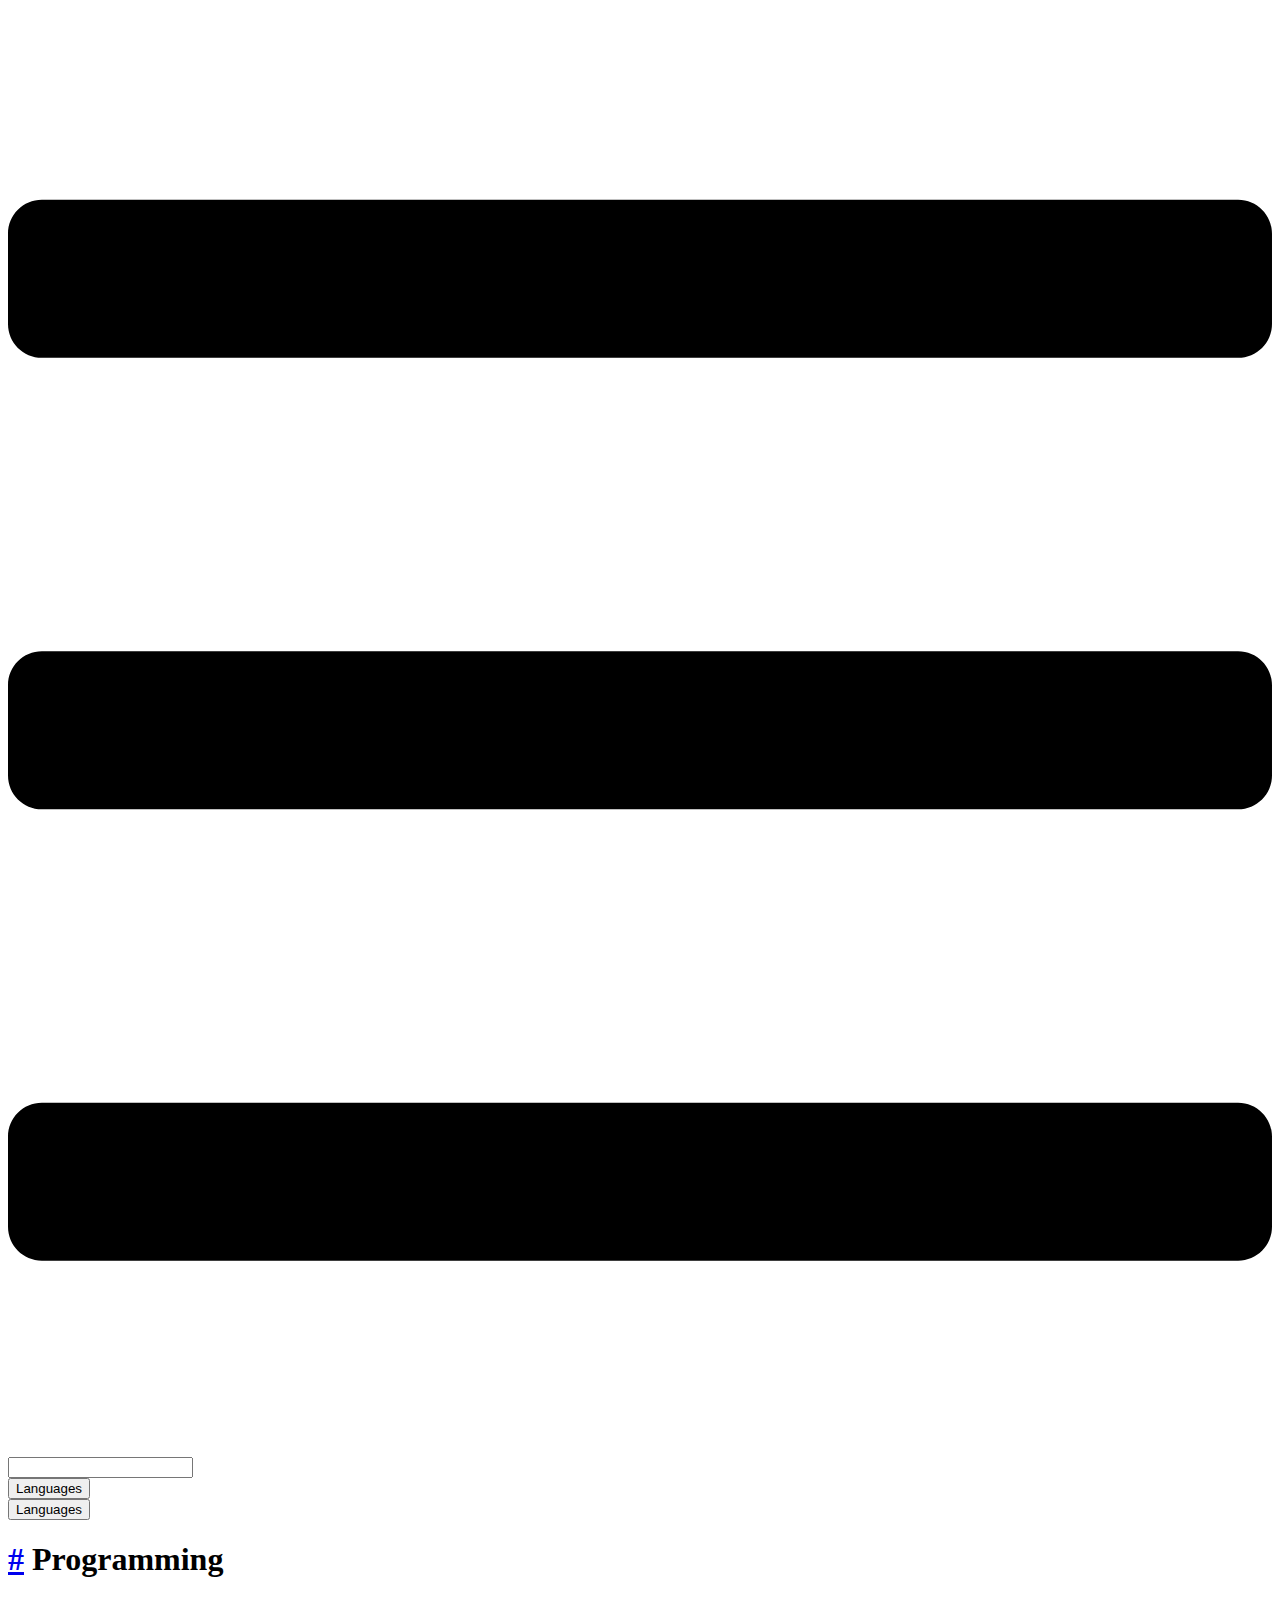
==== programming/index.html @ 1dde2084 "Updates" ====
<!DOCTYPE html>
<html lang="en-US">
  <head>
    <meta charset="utf-8">
    <meta name="viewport" content="width=device-width,initial-scale=1">
    <title>Programming</title>
    <meta name="generator" content="VuePress 1.5.3">
    
    <meta name="description" content="">
    <link rel="preload" href="/software/assets/css/0.styles.23beb50a.css" as="style"><link rel="preload" href="/software/assets/js/app.cd795a3e.js" as="script"><link rel="preload" href="/software/assets/js/2.4319ddee.js" as="script"><link rel="preload" href="/software/assets/js/11.0c3308f5.js" as="script"><link rel="prefetch" href="/software/assets/js/10.bcf8eb18.js"><link rel="prefetch" href="/software/assets/js/12.79c96d48.js"><link rel="prefetch" href="/software/assets/js/13.6ab96f14.js"><link rel="prefetch" href="/software/assets/js/3.7b87f255.js"><link rel="prefetch" href="/software/assets/js/4.0f3502d1.js"><link rel="prefetch" href="/software/assets/js/5.040f4d44.js"><link rel="prefetch" href="/software/assets/js/6.ab59749e.js"><link rel="prefetch" href="/software/assets/js/7.324c0733.js"><link rel="prefetch" href="/software/assets/js/8.205d8fe3.js"><link rel="prefetch" href="/software/assets/js/9.0b4a3c19.js">
    <link rel="stylesheet" href="/software/assets/css/0.styles.23beb50a.css">
  </head>
  <body>
    <div id="app" data-server-rendered="true"><div class="theme-container no-sidebar"><header class="navbar"><div class="sidebar-button"><svg xmlns="http://www.w3.org/2000/svg" aria-hidden="true" role="img" viewBox="0 0 448 512" class="icon"><path fill="currentColor" d="M436 124H12c-6.627 0-12-5.373-12-12V80c0-6.627 5.373-12 12-12h424c6.627 0 12 5.373 12 12v32c0 6.627-5.373 12-12 12zm0 160H12c-6.627 0-12-5.373-12-12v-32c0-6.627 5.373-12 12-12h424c6.627 0 12 5.373 12 12v32c0 6.627-5.373 12-12 12zm0 160H12c-6.627 0-12-5.373-12-12v-32c0-6.627 5.373-12 12-12h424c6.627 0 12 5.373 12 12v32c0 6.627-5.373 12-12 12z"></path></svg></div> <a href="/software/" class="home-link router-link-active"></a> <div class="links"><div class="search-box"><input aria-label="Search" autocomplete="off" spellcheck="false" value=""> <!----></div> <nav class="nav-links can-hide"><div class="nav-item"><div class="dropdown-wrapper"><button type="button" aria-label="Languages" class="dropdown-title"><span class="title">Languages</span> <span class="arrow right"></span></button> <ul class="nav-dropdown" style="display:none;"><li class="dropdown-item"><!----> <a href="/software/languages/nodejs/" class="nav-link">
  nodejs
</a></li></ul></div></div> <!----></nav></div></header> <div class="sidebar-mask"></div> <aside class="sidebar"><nav class="nav-links"><div class="nav-item"><div class="dropdown-wrapper"><button type="button" aria-label="Languages" class="dropdown-title"><span class="title">Languages</span> <span class="arrow right"></span></button> <ul class="nav-dropdown" style="display:none;"><li class="dropdown-item"><!----> <a href="/software/languages/nodejs/" class="nav-link">
  nodejs
</a></li></ul></div></div> <!----></nav>  <!----> </aside> <main class="page"> <div class="theme-default-content content__default"><h1 id="programming"><a href="#programming" class="header-anchor">#</a> Programming</h1></div> <footer class="page-edit"><!----> <!----></footer> <!----> </main></div><div class="global-ui"></div></div>
    <script src="/software/assets/js/app.cd795a3e.js" defer></script><script src="/software/assets/js/2.4319ddee.js" defer></script><script src="/software/assets/js/11.0c3308f5.js" defer></script>
  </body>
</html>
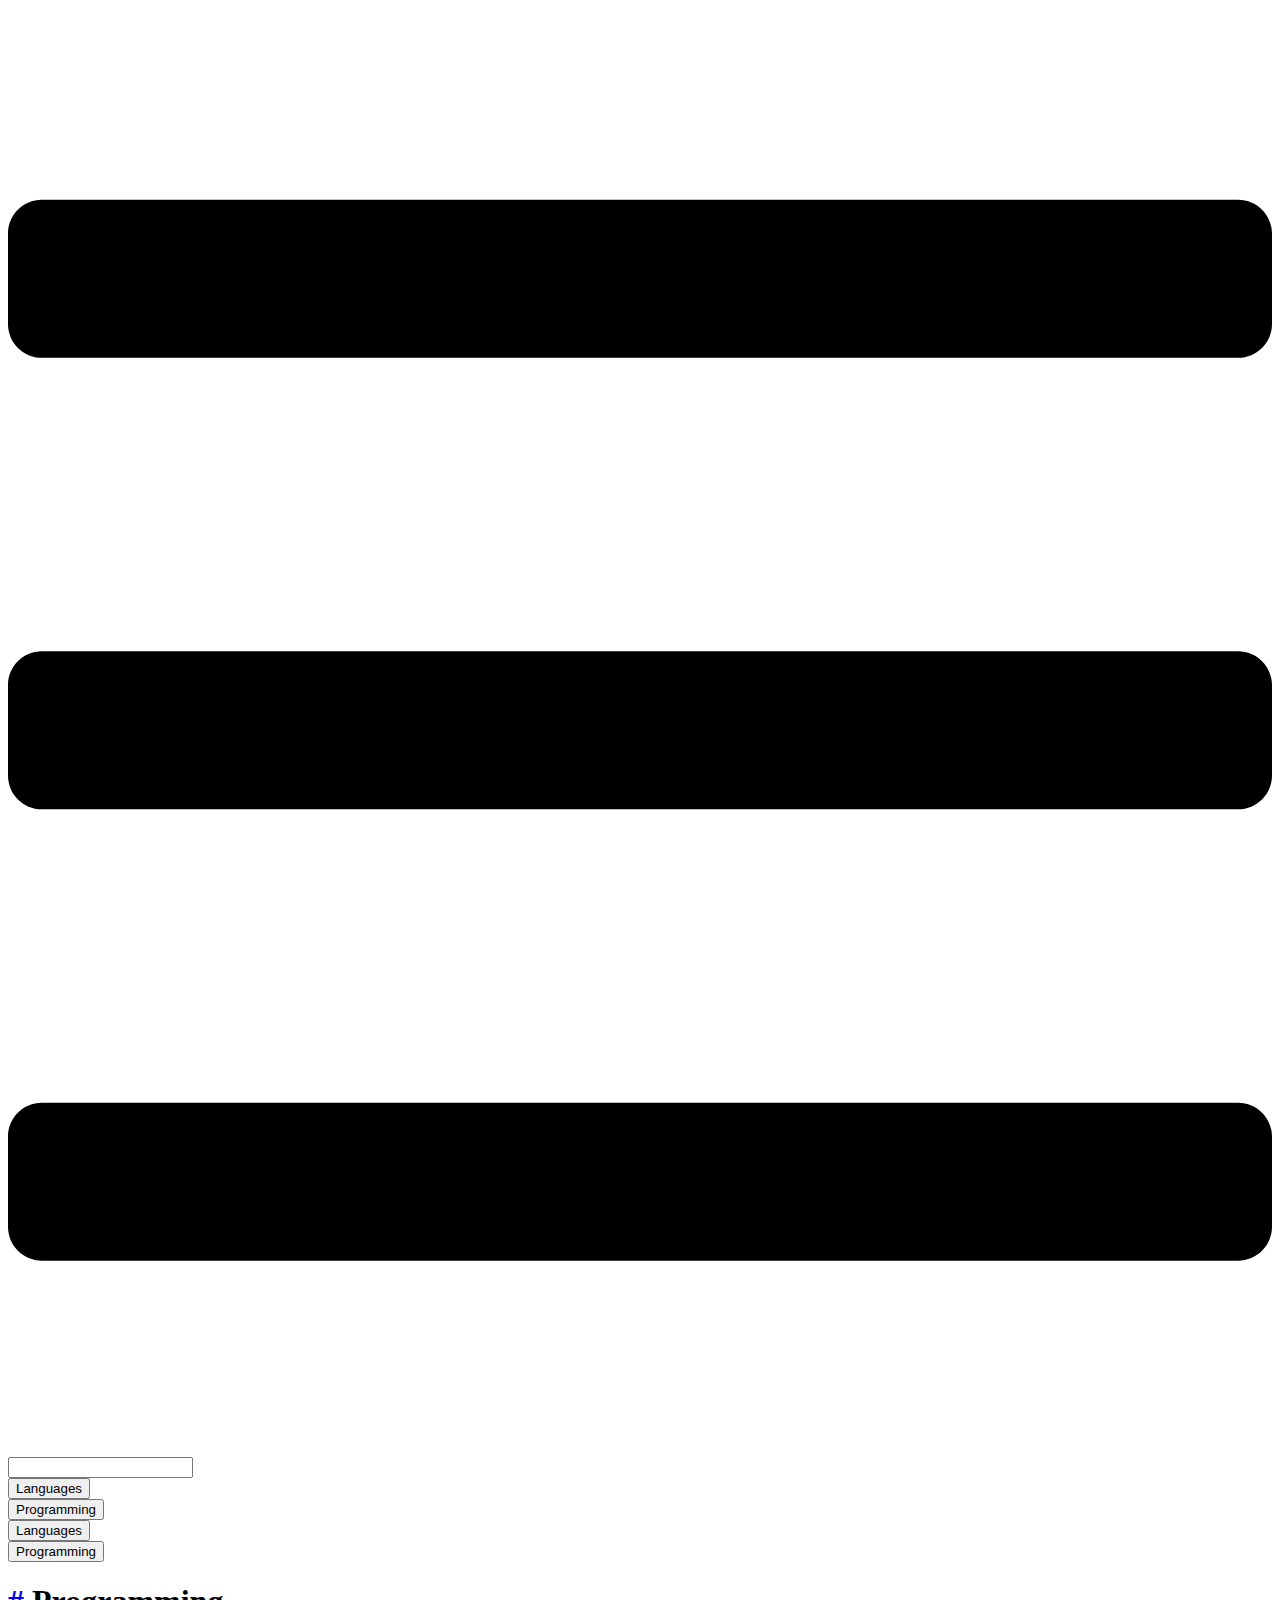
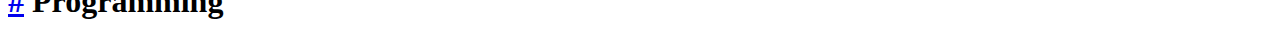
==== commit c1ac8834: "Updates" ====
--- a/programming/index.html
+++ b/programming/index.html
@@ -7,15 +7,23 @@
     <meta name="generator" content="VuePress 1.5.3">
     
     <meta name="description" content="">
-    <link rel="preload" href="/software/assets/css/0.styles.23beb50a.css" as="style"><link rel="preload" href="/software/assets/js/app.cd795a3e.js" as="script"><link rel="preload" href="/software/assets/js/2.4319ddee.js" as="script"><link rel="preload" href="/software/assets/js/11.0c3308f5.js" as="script"><link rel="prefetch" href="/software/assets/js/10.bcf8eb18.js"><link rel="prefetch" href="/software/assets/js/12.79c96d48.js"><link rel="prefetch" href="/software/assets/js/13.6ab96f14.js"><link rel="prefetch" href="/software/assets/js/3.7b87f255.js"><link rel="prefetch" href="/software/assets/js/4.0f3502d1.js"><link rel="prefetch" href="/software/assets/js/5.040f4d44.js"><link rel="prefetch" href="/software/assets/js/6.ab59749e.js"><link rel="prefetch" href="/software/assets/js/7.324c0733.js"><link rel="prefetch" href="/software/assets/js/8.205d8fe3.js"><link rel="prefetch" href="/software/assets/js/9.0b4a3c19.js">
+    <link rel="preload" href="/software/assets/css/0.styles.23beb50a.css" as="style"><link rel="preload" href="/software/assets/js/app.0964311d.js" as="script"><link rel="preload" href="/software/assets/js/2.4319ddee.js" as="script"><link rel="preload" href="/software/assets/js/11.57717d8c.js" as="script"><link rel="prefetch" href="/software/assets/js/10.c3a1276d.js"><link rel="prefetch" href="/software/assets/js/12.e9c4f06c.js"><link rel="prefetch" href="/software/assets/js/13.16cf2499.js"><link rel="prefetch" href="/software/assets/js/14.fe8e574d.js"><link rel="prefetch" href="/software/assets/js/15.ad3efb61.js"><link rel="prefetch" href="/software/assets/js/16.1fef454a.js"><link rel="prefetch" href="/software/assets/js/3.9eb3b841.js"><link rel="prefetch" href="/software/assets/js/4.0f3502d1.js"><link rel="prefetch" href="/software/assets/js/5.f6d97e7a.js"><link rel="prefetch" href="/software/assets/js/6.85c3d3e6.js"><link rel="prefetch" href="/software/assets/js/7.324c0733.js"><link rel="prefetch" href="/software/assets/js/8.205d8fe3.js"><link rel="prefetch" href="/software/assets/js/9.9de0c4f1.js">
     <link rel="stylesheet" href="/software/assets/css/0.styles.23beb50a.css">
   </head>
   <body>
     <div id="app" data-server-rendered="true"><div class="theme-container no-sidebar"><header class="navbar"><div class="sidebar-button"><svg xmlns="http://www.w3.org/2000/svg" aria-hidden="true" role="img" viewBox="0 0 448 512" class="icon"><path fill="currentColor" d="M436 124H12c-6.627 0-12-5.373-12-12V80c0-6.627 5.373-12 12-12h424c6.627 0 12 5.373 12 12v32c0 6.627-5.373 12-12 12zm0 160H12c-6.627 0-12-5.373-12-12v-32c0-6.627 5.373-12 12-12h424c6.627 0 12 5.373 12 12v32c0 6.627-5.373 12-12 12zm0 160H12c-6.627 0-12-5.373-12-12v-32c0-6.627 5.373-12 12-12h424c6.627 0 12 5.373 12 12v32c0 6.627-5.373 12-12 12z"></path></svg></div> <a href="/software/" class="home-link router-link-active"></a> <div class="links"><div class="search-box"><input aria-label="Search" autocomplete="off" spellcheck="false" value=""> <!----></div> <nav class="nav-links can-hide"><div class="nav-item"><div class="dropdown-wrapper"><button type="button" aria-label="Languages" class="dropdown-title"><span class="title">Languages</span> <span class="arrow right"></span></button> <ul class="nav-dropdown" style="display:none;"><li class="dropdown-item"><!----> <a href="/software/languages/nodejs/" class="nav-link">
   nodejs
+</a></li></ul></div></div><div class="nav-item"><div class="dropdown-wrapper"><button type="button" aria-label="Programming" class="dropdown-title"><span class="title">Programming</span> <span class="arrow right"></span></button> <ul class="nav-dropdown" style="display:none;"><li class="dropdown-item"><!----> <a href="/software/programming/shell/" class="nav-link">
+  shell
+</a></li><li class="dropdown-item"><!----> <a href="/software/programming/vcs/" class="nav-link">
+  vcs
 </a></li></ul></div></div> <!----></nav></div></header> <div class="sidebar-mask"></div> <aside class="sidebar"><nav class="nav-links"><div class="nav-item"><div class="dropdown-wrapper"><button type="button" aria-label="Languages" class="dropdown-title"><span class="title">Languages</span> <span class="arrow right"></span></button> <ul class="nav-dropdown" style="display:none;"><li class="dropdown-item"><!----> <a href="/software/languages/nodejs/" class="nav-link">
   nodejs
+</a></li></ul></div></div><div class="nav-item"><div class="dropdown-wrapper"><button type="button" aria-label="Programming" class="dropdown-title"><span class="title">Programming</span> <span class="arrow right"></span></button> <ul class="nav-dropdown" style="display:none;"><li class="dropdown-item"><!----> <a href="/software/programming/shell/" class="nav-link">
+  shell
+</a></li><li class="dropdown-item"><!----> <a href="/software/programming/vcs/" class="nav-link">
+  vcs
 </a></li></ul></div></div> <!----></nav>  <!----> </aside> <main class="page"> <div class="theme-default-content content__default"><h1 id="programming"><a href="#programming" class="header-anchor">#</a> Programming</h1></div> <footer class="page-edit"><!----> <!----></footer> <!----> </main></div><div class="global-ui"></div></div>
-    <script src="/software/assets/js/app.cd795a3e.js" defer></script><script src="/software/assets/js/2.4319ddee.js" defer></script><script src="/software/assets/js/11.0c3308f5.js" defer></script>
+    <script src="/software/assets/js/app.0964311d.js" defer></script><script src="/software/assets/js/2.4319ddee.js" defer></script><script src="/software/assets/js/11.57717d8c.js" defer></script>
   </body>
 </html>
